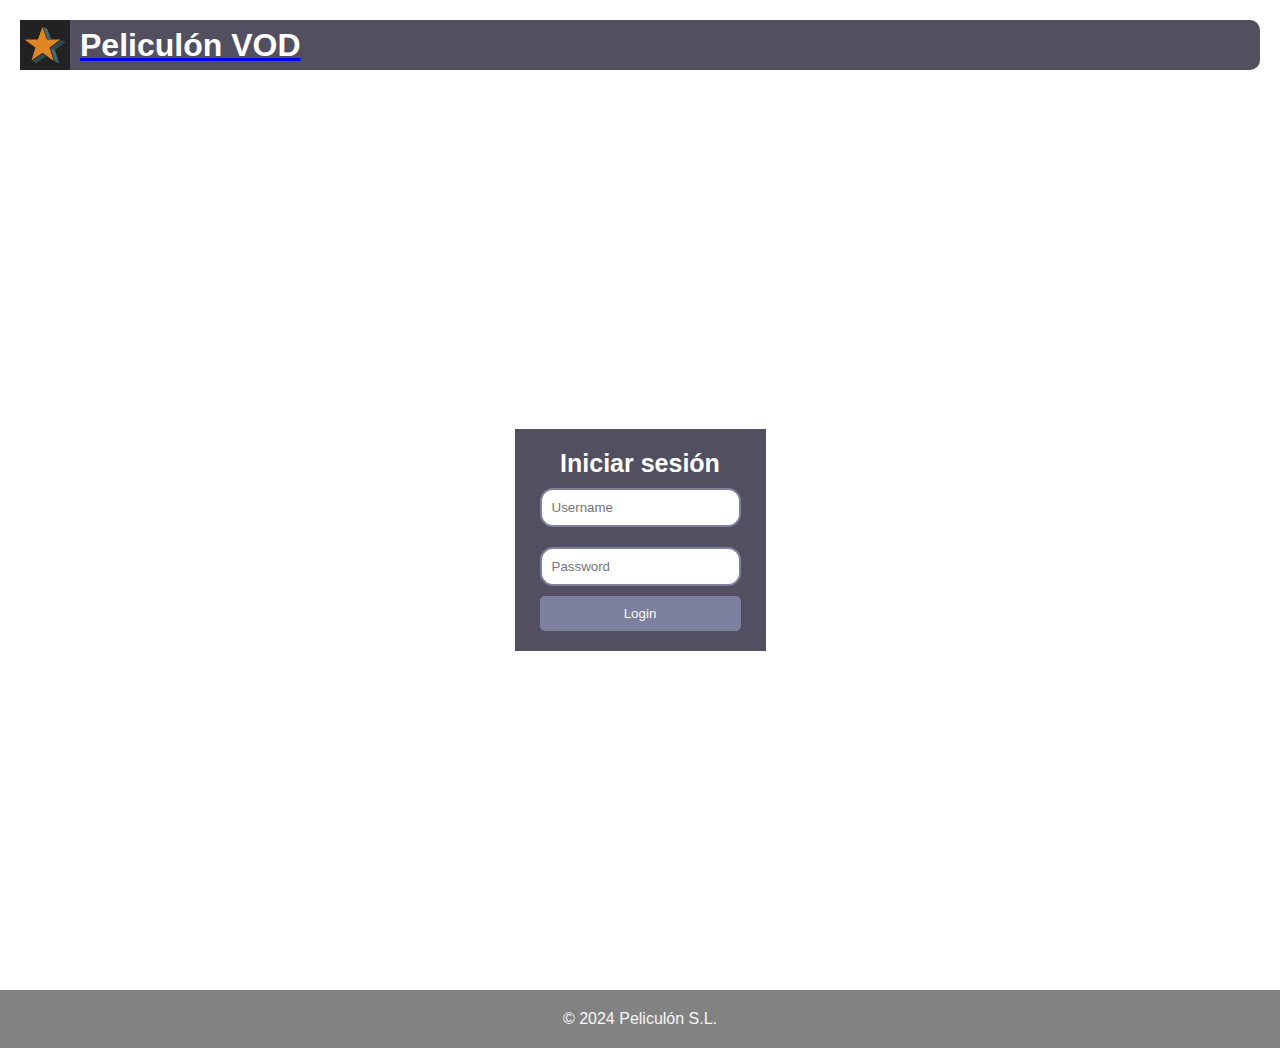
==== login.html @ 6e6f5923 "Agregar las imagenes y carpetas" ====
<!DOCTYPE html>
<html lang="es">
<head>
  <meta charset="UTF-8">
  <meta name="viewport" content="width=device-width, initial-scale=1.0">
  <title>Login - Peliculón VOD</title>
  <link rel="stylesheet" href="css/style.css">
</head>
<body>
<header>
  <nav>
    <a href="index.html">
    <div class="logo">
      <img src="img/icon.png" alt="Peliculón Logo">
      <h1 class="title">Peliculón VOD</h1>
    </div>
    </a>
  </nav>
</header>
<main class="login-container">
  <form id="loginForm" class="login-form">
    <h1 class="logintxt">Iniciar sesión</h1>
    <input type="text" id="username" placeholder="Username" required>
    <input type="password" id="password" placeholder="Password" required>
    <button type="submit" class="btn">Login</button>
    <p id="errorMessage" class="error-message">Usuario o contraseña incorrectos</p>
  </form>
</main>
<footer>
  <p>&copy; 2024 Peliculón S.L.</p>
</footer>
<script src="js/app.js"></script>
</body>
</html>
---- css/style.css ----
/* styles.css */

/* Body styles */
body {
    font-family: Arial, sans-serif;
    margin: 0;
    padding: 0;
    background-image: url('https://images.wallpapersden.com/image/download/the-creator-movie-poster_bmZtZmuUmZqaraWkpJRobWllrWdma2U.jpg') ;
    background-repeat: no-repeat;
    background-attachment: fixed;
    background-size: cover;
    color: #231e26; /* Main text color */
  }
  
  /* Header styles */
  header {
    color: #f8f7f6; /* Light gray */
    padding: 20px;
  }
  
  /* Navigation styles */
  nav {
    display: flex;
    justify-content: space-between;
    align-items: center;
    background-color: rgba(39, 35, 58, 0.8);
    border-radius: 10px;
  }
  
  .logo img {
    width: 50px;
    margin-right: 10px;
  }
  
  .nav-links {
    list-style: none;
    display: flex;
  }
  
  .nav-links li {
    margin-right: 20px;
  }
  
  .nav-links a {
    color: #f8f7f6; /* Light gray */
    text-decoration: none;
  }
  
  /* Hero section styles */
  .hero {
    max-width: 60%;
    text-align: left;
    margin-top: 15%;
  }
  
  .hero h1 {
    font-size: 60px;
    margin-bottom: 20px;
  }
  
  .hero p {
    font-size: 18px;
    margin-bottom: 30px;
  }
  
  .btn {
    background-color: #7e809f; /* Grayish blue */
    color: #f8f7f6; /* Light gray */
    padding: 10px 20px;
    border: none;
    border-radius: 5px;
    text-decoration: none;
    transition: background-color 0.3s ease;
  }
  
  .btn:hover {
    background-color: #006aff; /* Dark gray */
  }
  
  /* Footer styles */
  footer {
    background-color: #828283; /* Dark gray */
    color: #f8f7f6; /* Light gray */
    text-align: center;
    padding: 20px;
    bottom: 0%;
    position: absolute;
    width: 100%;
  }
  /* LOGIN styles */
  * {
    margin: 0;
    padding: 0;
    box-sizing: border-box;
    font-family: sans-serif;
  }
  body{
    justify-content: center;
    align-items: center;
    min-height: 100vh;
    /*background: #f8f7f6;*/
    color: #231e26; /* Main text color */
  }
  form{
    display: flex;
    flex-direction: column;
    background: rgba(39, 35, 58, 0.8);
    text-align: center;
    padding: 20px 25px;
    box-shadow: #231e26;
  }
  form .title{
    font-size: 35px;
    font-weight: 800;
    margin-bottom: 30px;
    color: white;
  }
  
  .logintxt{
    font-size: 25px;
    color: white;
  }
  
  input{
    padding: 10px;
    margin: 10px 0;
    border: 2px solid #7e809f;
    border-radius: 13px;
    outline: none;
  }
  
  .error-message{
    color: red;
    font-size: 14px;
    margin-top: 5px;
    font-weight: bold;
    text-align: center;
    visibility: hidden;
  }
  
  .title{
    color: white;
  }
  
  .logo{
    display: flex;
    justify-content: center;
    align-items: center;
  }
  
  .login-container{
    display: flex;
    justify-content: center;
    align-items: center;
    min-height: 100vh;
    border-radius: 10px;
  }
  
  /* Form Container styles */
.form-container {
  max-width: 800px; /* Mantener el ancho máximo */
  margin: 50px auto;
  padding: 20px;
  background-color: rgba(39, 35, 58, 0.8);
  color: #f8f7f6; /* Gris claro */
  box-shadow: 0 0 10px rgba(0, 0, 0, 0.1);
  border-radius: 8px;
}

.form-title {
  text-align: center;
  margin-bottom: 20px;
  color: #f8f7f6; /* Gris claro */
}

.form-group {
  display: flex;
  align-items: center;
  justify-content: space-between; /* Distribuir el label y el input */
  margin-bottom: 15px;
  flex-wrap: nowrap; /* Asegurar diseño no responsivo para alinear en la misma línea */
}

.form-group label {
  width: 40%; /* Ancho ajustado para más espacio */
  margin-right: 10px;
  font-weight: bold;
  color: #f8f7f6; /* Gris claro */
}

.form-group input,
.form-group select {
  width: 60%; /* Ancho ajustado */
  padding: 10px;
  border: 1px solid #ccc;
  border-radius: 5px;
  box-sizing: border-box;
}

.checkbox-group {
  display: flex;
  align-items: center;
  margin-bottom: 10px;
  width: 100%;
  justify-content: flex-start; /* Alinear elementos a la izquierda */
}

.checkbox-group input[type="checkbox"] {
  margin-right: 10px; /* Espacio entre el checkbox y el label */
}

.checkbox-group label {
  font-weight: normal;
  color: #f8f7f6; /* Gris claro */
  width: auto; /* Permitir que el label tome el espacio necesario */
  flex: none; /* Evitar que el label tome todo el espacio restante */
  text-align: left; /* Alinear texto a la izquierda */
}

.btn {
  width: auto; /* Ajustar ancho del botón */
  background-color: #7e809f; /* Azul grisáceo */
  color: #f8f7f6; /* Gris claro */
  padding: 10px 20px; /* Reducir padding */
  border: none;
  border-radius: 5px;
  cursor: pointer;
}

.btn:hover {
  background-color: #555;
}

/* Ajustar la posición del footer para la página del formulario */
footer {
  background-color: #828283; /* Gris oscuro */
  color: #f8f7f6; /* Gris claro */
  text-align: center;
  padding: 20px;
  bottom: 0;
  width: 100%;
  position: relative;
}
.popup-message {
  display: none;
  position: fixed;
  top: 50%;
  left: 50%;
  transform: translate(-50%, -50%);
  background-color: #333;
  color: #fff;
  padding: 20px;
  border-radius: 10px;
  box-shadow: 0 0 10px rgba(0, 0, 0, 0.5);
  z-index: 1000;
  text-align: center;
}
.popup-message.show {
  display: block;
}

.error-message {
  display: none;
  color: red;
  font-size: 12px;
  margin-top: 5px;
  font-weight: bold;
  text-align: left;
  position: absolute; /* Posición absoluta para los mensajes de error */
  right: 0; /* Alineación a la derecha */
  top: 50%;
  transform: translateY(-50%); /* Centrar verticalmente */
  background-color: #f8d7da; /* Fondo rojo claro */
  border: 1px solid #f5c6cb; /* Borde rojo */
  border-radius: 5px; /* Bordes redondeados */
  padding: 5px; /* Espaciado interno */
  z-index: 1000; /* Asegurar que se muestren sobre otros elementos */
}

.error-message.show {
  display: block;
}

.input-error {
  border-color: red;
}

.popup-message.show {
  display: block;
}
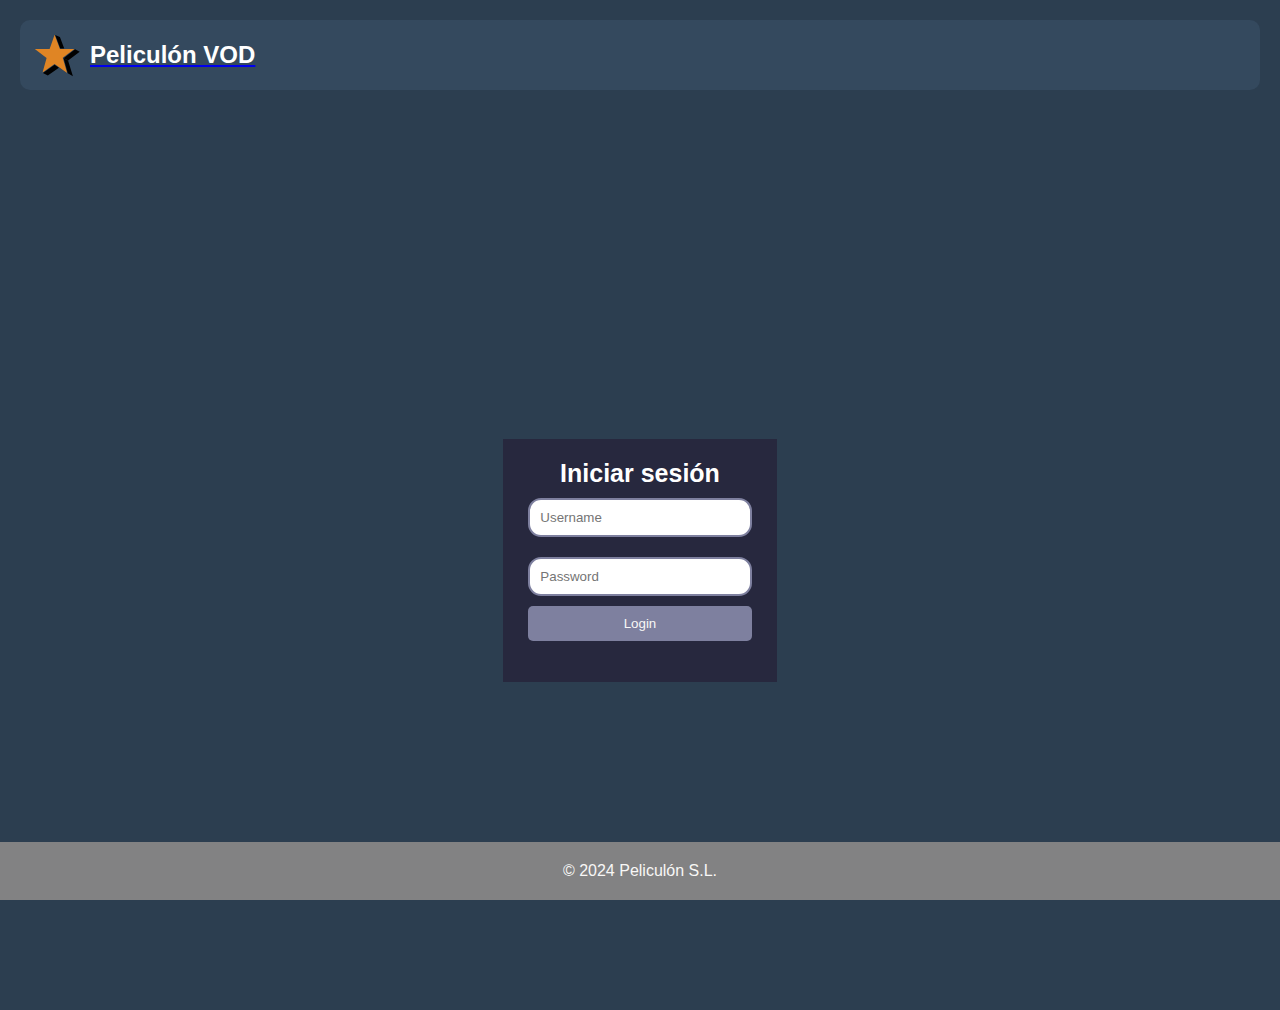
==== commit b2ee509a: "Cambios en js , menu, creación  pantalla peliculas y actualización pendiente" ====
--- a/login.html
+++ b/login.html
@@ -11,7 +11,7 @@
   <nav>
     <a href="index.html">
     <div class="logo">
-      <img src="img/icon.png" alt="Peliculón Logo">
+      <img src="icon.svg" alt="Peliculón Logo">
       <h1 class="title">Peliculón VOD</h1>
     </div>
     </a>
@@ -31,4 +31,4 @@
 </footer>
 <script src="js/app.js"></script>
 </body>
-</html>+</html>
--- a/css/style.css
+++ b/css/style.css
@@ -2,289 +2,330 @@
 
 /* Body styles */
 body {
-    font-family: Arial, sans-serif;
-    margin: 0;
-    padding: 0;
-    background-image: url('https://images.wallpapersden.com/image/download/the-creator-movie-poster_bmZtZmuUmZqaraWkpJRobWllrWdma2U.jpg') ;
-    background-repeat: no-repeat;
-    background-attachment: fixed;
-    background-size: cover;
-    color: #231e26; /* Main text color */
-  }
-  
-  /* Header styles */
-  header {
-    color: #f8f7f6; /* Light gray */
-    padding: 20px;
-  }
-  
-  /* Navigation styles */
-  nav {
-    display: flex;
-    justify-content: space-between;
-    align-items: center;
-    background-color: rgba(39, 35, 58, 0.8);
-    border-radius: 10px;
-  }
-  
-  .logo img {
-    width: 50px;
-    margin-right: 10px;
-  }
-  
-  .nav-links {
-    list-style: none;
-    display: flex;
-  }
-  
-  .nav-links li {
-    margin-right: 20px;
-  }
-  
-  .nav-links a {
-    color: #f8f7f6; /* Light gray */
-    text-decoration: none;
-  }
-  
-  /* Hero section styles */
-  .hero {
-    max-width: 60%;
-    text-align: left;
-    margin-top: 15%;
-  }
-  
-  .hero h1 {
-    font-size: 60px;
-    margin-bottom: 20px;
-  }
-  
-  .hero p {
-    font-size: 18px;
-    margin-bottom: 30px;
-  }
-  
-  .btn {
-    background-color: #7e809f; /* Grayish blue */
-    color: #f8f7f6; /* Light gray */
-    padding: 10px 20px;
-    border: none;
-    border-radius: 5px;
-    text-decoration: none;
-    transition: background-color 0.3s ease;
-  }
-  
-  .btn:hover {
-    background-color: #006aff; /* Dark gray */
-  }
-  
-  /* Footer styles */
-  footer {
-    background-color: #828283; /* Dark gray */
-    color: #f8f7f6; /* Light gray */
-    text-align: center;
-    padding: 20px;
-    bottom: 0%;
-    position: absolute;
-    width: 100%;
-  }
-  /* LOGIN styles */
-  * {
-    margin: 0;
-    padding: 0;
-    box-sizing: border-box;
-    font-family: sans-serif;
-  }
-  body{
-    justify-content: center;
-    align-items: center;
-    min-height: 100vh;
-    /*background: #f8f7f6;*/
-    color: #231e26; /* Main text color */
-  }
-  form{
-    display: flex;
-    flex-direction: column;
-    background: rgba(39, 35, 58, 0.8);
-    text-align: center;
-    padding: 20px 25px;
-    box-shadow: #231e26;
-  }
-  form .title{
-    font-size: 35px;
-    font-weight: 800;
-    margin-bottom: 30px;
-    color: white;
-  }
-  
-  .logintxt{
-    font-size: 25px;
-    color: white;
-  }
-  
-  input{
-    padding: 10px;
-    margin: 10px 0;
-    border: 2px solid #7e809f;
-    border-radius: 13px;
-    outline: none;
-  }
-  
-  .error-message{
-    color: red;
-    font-size: 14px;
-    margin-top: 5px;
-    font-weight: bold;
-    text-align: center;
-    visibility: hidden;
-  }
-  
-  .title{
-    color: white;
-  }
-  
-  .logo{
-    display: flex;
-    justify-content: center;
-    align-items: center;
-  }
-  
-  .login-container{
-    display: flex;
-    justify-content: center;
-    align-items: center;
-    min-height: 100vh;
-    border-radius: 10px;
-  }
-  
-  /* Form Container styles */
-.form-container {
-  max-width: 800px; /* Mantener el ancho máximo */
-  margin: 50px auto;
-  padding: 20px;
+  font-family: Arial, sans-serif;
+  margin: 0;
+  padding: 0;
+  background-image: url('https://images.wallpapersden.com/image/download/the-creator-movie-poster_bmZtZmuUmZqaraWkpJRobWllrWdma2U.jpg') ;
+  background-repeat: no-repeat;
+  background-attachment: fixed;
+  background-size: cover;
+  color: #231e26; /* Main text color */
+}
+
+/* Header styles */
+header {
+  color: #f8f7f6; /* Light gray */
+  padding: 20px;
+}
+
+/* Navigation styles */
+nav {
+  display: flex;
+  justify-content: space-between;
+  align-items: center;
   background-color: rgba(39, 35, 58, 0.8);
-  color: #f8f7f6; /* Gris claro */
-  box-shadow: 0 0 10px rgba(0, 0, 0, 0.1);
-  border-radius: 8px;
-}
-
-.form-title {
-  text-align: center;
+  border-radius: 10px;
+}
+
+.logo img {
+  width: 50px;
+  margin-right: 10px;
+}
+
+.nav-links {
+  list-style: none;
+  display: flex;
+}
+
+.nav-links li {
+  margin-right: 20px;
+}
+
+.nav-links a {
+  color: #f8f7f6; /* Light gray */
+  text-decoration: none;
+}
+
+/* Hero section styles */
+.hero {
+  max-width: 60%;
+  text-align: left;
+  margin-top: 15%;
+}
+
+.hero h1 {
+  font-size: 60px;
   margin-bottom: 20px;
-  color: #f8f7f6; /* Gris claro */
-}
-
-.form-group {
-  display: flex;
-  align-items: center;
-  justify-content: space-between; /* Distribuir el label y el input */
-  margin-bottom: 15px;
-  flex-wrap: nowrap; /* Asegurar diseño no responsivo para alinear en la misma línea */
-}
-
-.form-group label {
-  width: 40%; /* Ancho ajustado para más espacio */
-  margin-right: 10px;
-  font-weight: bold;
-  color: #f8f7f6; /* Gris claro */
-}
-
-.form-group input,
-.form-group select {
-  width: 60%; /* Ancho ajustado */
-  padding: 10px;
-  border: 1px solid #ccc;
-  border-radius: 5px;
-  box-sizing: border-box;
-}
-
-.checkbox-group {
-  display: flex;
-  align-items: center;
-  margin-bottom: 10px;
-  width: 100%;
-  justify-content: flex-start; /* Alinear elementos a la izquierda */
-}
-
-.checkbox-group input[type="checkbox"] {
-  margin-right: 10px; /* Espacio entre el checkbox y el label */
-}
-
-.checkbox-group label {
-  font-weight: normal;
-  color: #f8f7f6; /* Gris claro */
-  width: auto; /* Permitir que el label tome el espacio necesario */
-  flex: none; /* Evitar que el label tome todo el espacio restante */
-  text-align: left; /* Alinear texto a la izquierda */
+}
+
+.hero p {
+  font-size: 18px;
+  margin-bottom: 30px;
 }
 
 .btn {
-  width: auto; /* Ajustar ancho del botón */
-  background-color: #7e809f; /* Azul grisáceo */
-  color: #f8f7f6; /* Gris claro */
-  padding: 10px 20px; /* Reducir padding */
+  background-color: #7e809f; /* Grayish blue */
+  color: #f8f7f6; /* Light gray */
+  padding: 10px 20px;
   border: none;
   border-radius: 5px;
-  cursor: pointer;
+  text-decoration: none;
+  transition: background-color 0.3s ease;
 }
 
 .btn:hover {
-  background-color: #555;
-}
-
-/* Ajustar la posición del footer para la página del formulario */
+  background-color: #006aff; /* Dark gray */
+}
+
+/* Footer styles */
 footer {
-  background-color: #828283; /* Gris oscuro */
-  color: #f8f7f6; /* Gris claro */
+  background-color: #828283; /* Dark gray */
+  color: #f8f7f6; /* Light gray */
   text-align: center;
   padding: 20px;
-  bottom: 0;
+  bottom: 0%;
+  position: absolute;
   width: 100%;
-  position: relative;
-}
-.popup-message {
-  display: none;
-  position: fixed;
-  top: 50%;
-  left: 50%;
-  transform: translate(-50%, -50%);
-  background-color: #333;
-  color: #fff;
-  padding: 20px;
-  border-radius: 10px;
-  box-shadow: 0 0 10px rgba(0, 0, 0, 0.5);
-  z-index: 1000;
+}
+/* LOGIN styles */
+* {
+  margin: 0;
+  padding: 0;
+  box-sizing: border-box;
+  font-family: sans-serif;
+}
+body{
+  justify-content: center;
+  align-items: center;
+  min-height: 100vh;
+  /*background: #f8f7f6;*/
+  color: #231e26; /* Main text color */
+}
+form{
+  display: flex;
+  flex-direction: column;
+  background: rgba(39, 35, 58, 0.8);
   text-align: center;
-}
-.popup-message.show {
-  display: block;
-}
-
-.error-message {
-  display: none;
+  padding: 20px 25px;
+  box-shadow: #231e26;
+}
+form .title{
+  font-size: 35px;
+  font-weight: 800;
+  margin-bottom: 30px;
+  color: white;
+}
+
+.logintxt{
+  font-size: 25px;
+  color: white;
+}
+
+input{
+  padding: 10px;
+  margin: 10px 0;
+  border: 2px solid #7e809f;
+  border-radius: 13px;
+  outline: none;
+}
+
+.error-message{
   color: red;
-  font-size: 12px;
+  font-size: 14px;
   margin-top: 5px;
   font-weight: bold;
-  text-align: left;
-  position: absolute; /* Posición absoluta para los mensajes de error */
-  right: 0; /* Alineación a la derecha */
-  top: 50%;
-  transform: translateY(-50%); /* Centrar verticalmente */
-  background-color: #f8d7da; /* Fondo rojo claro */
-  border: 1px solid #f5c6cb; /* Borde rojo */
-  border-radius: 5px; /* Bordes redondeados */
-  padding: 5px; /* Espaciado interno */
-  z-index: 1000; /* Asegurar que se muestren sobre otros elementos */
-}
-
-.error-message.show {
-  display: block;
-}
-
-.input-error {
-  border-color: red;
-}
-
-.popup-message.show {
-  display: block;
-}+  text-align: center;
+  visibility: hidden;
+}
+
+.title{
+  color: white;
+}
+
+.logo{
+  display: flex;
+  justify-content: center;
+  align-items: center;
+}
+
+.login-container{
+  display: flex;
+  justify-content: center;
+  align-items: center;
+  min-height: 100vh;
+  border-radius: 10px;
+}
+
+
+/*Estilos de la pagina pelicula*/
+body {
+  font-family: Arial, sans-serif;
+  margin: 0;
+  padding: 0;
+  background-color: #2c3e50; /* Fondo verde oscuro */
+  color: white; /* Texto blanco */
+}
+
+header nav {
+  display: flex;
+  justify-content: space-between;
+  align-items: center;
+  background-color: #34495e;
+  padding: 10px;
+}
+
+header .logo {
+  display: flex;
+  align-items: center;
+}
+
+header .logo img {
+  width: 50px;
+  height: auto;
+  margin-right: 10px;
+}
+
+header .logo .title {
+  color: white;
+  font-size: 24px;
+}
+
+header .nav-links {
+  list-style: none;
+}
+
+header .nav-links li {
+  display: inline;
+  margin-left: 20px;
+}
+
+header .nav-links a {
+  color: white;
+  text-decoration: none;
+  font-size: 16px;
+  padding: 5px 10px;
+  border: 1px solid white;
+  border-radius: 5px;
+  transition: background-color 0.3s, color 0.3s;
+}
+
+header .nav-links a:hover {
+  background-color: white;
+  color: #34495e;
+}
+
+main {
+  padding: 20px;
+}
+
+#movie-list {
+  display: flex;
+  flex-wrap: wrap;
+  justify-content: flex-start; /* Alinea al principio */
+  gap: 20px;
+  padding: 20px;
+}
+
+.movie-item {
+  flex: 0 0 calc(33.333% - 20px);
+  box-sizing: border-box;
+  text-align: center;
+  background-color: rgba(52, 73, 94, 0.1); /* Fondo casi transparente */
+  padding: 10px;
+  border-radius: 10px;
+  margin-left: 1px; /* Mueve hacia la izquierda */
+}
+
+.movie-item a {
+  display: inline-block;
+  text-decoration: none;
+}
+
+.movie-item img {
+  width: 100%;
+  height: auto;
+  cursor: pointer;
+  border: 2px solid #ccc;
+  border-radius: 5px;
+  transition: transform 0.3s, box-shadow 0.3s;
+}
+
+.movie-item img:hover {
+  transform: scale(1.05);
+  box-shadow: 0 4px 8px rgba(0, 0, 0, 0.2);
+}
+
+.movie-item p {
+  margin-top: 10px;
+  font-size: 14px;
+  color: white;
+}
+
+#movie-details {
+  max-width: 800px;
+  margin: auto;
+  padding: 20px;
+  background-color: #34495e;
+  border-radius: 10px;
+  box-shadow: 0 4px 8px rgba(0, 0, 0, 0.3);
+}
+
+#movie-details h1 {
+  font-size: 32px;
+  margin-bottom: 20px;
+}
+
+#movie-details p {
+  margin: 10px 0;
+  font-size: 18px;
+  line-height: 1.6;
+}
+
+#movie-details .info {
+  margin-bottom: 20px;
+}
+
+#movie-trailer {
+  margin-top: 20px;
+}
+
+#movie-external-link {
+  display: inline-block;
+  margin-top: 20px;
+  padding: 10px 15px;
+  background-color: #2980b9;
+  color: white;
+  text-decoration: none;
+  border-radius: 5px;
+  transition: background-color 0.3s;
+}
+
+#movie-external-link:hover {
+  background-color: #3498db;
+}
+
+@media (max-width: 768px) {
+  #movie-trailer iframe {
+      width: 100%;
+      height: auto;
+  }
+
+  .movie-item {
+      flex: 0 0 calc(50% - 20px);
+  }
+}
+
+@media (max-width: 480px) {
+  .movie-item {
+      flex: 0 0 calc(100% - 20px);
+  }
+
+  #movie-title, #movie-description, #movie-year, #movie-director, #movie-rating {
+      display: none;
+  }
+  
+  #movie-trailer iframe {
+      width: 100%;
+      height: 200px;
+  }
+}
